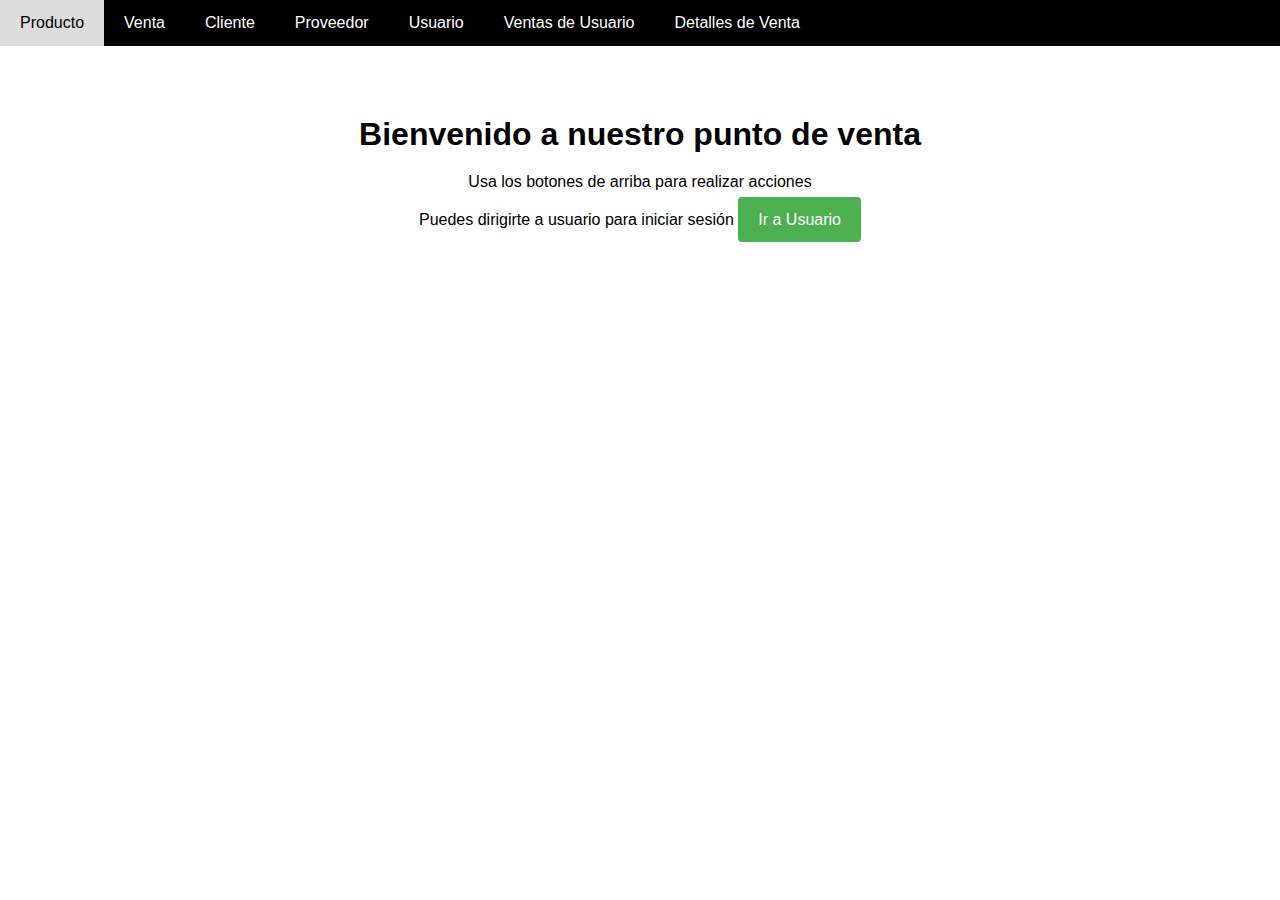
==== ejemplo_interface/index.html @ d8ae455d "Add files via upload" ====
<!DOCTYPE html>
<html lang="es">
<head>
    <meta charset="UTF-8">
    <meta name="viewport" content="width=device-width, initial-scale=1.0">
    <title>Página Simple</title>
    <link rel="stylesheet" href="styles.css">
    <style>
        body {
            font-family: Arial, sans-serif;
        }

        main {
            text-align: center;
            margin-top: 50px;
        }

        .navbar {
            background-color: black;
            overflow: hidden;
            text-align: center;
        }

        .nav-item {
            display: inline-block;
            color: white;
            text-align: center;
            padding: 14px 20px;
            text-decoration: none;
        }

        .nav-item:hover {
            background-color: #ddd;
            color: black;
        }

        main h1, main p {
            margin-bottom: 20px;
        }

        .user-button {
            background-color: #4CAF50;
            color: white;
            padding: 14px 20px;
            margin-top: 20px;
            border: none;
            border-radius: 4px;
            cursor: pointer;
            text-decoration: none;
            transition: background-color 0.3s;
        }

        .user-button:hover {
            background-color: #45a049;
        }
    </style>
</head>
<body>
    <nav class="navbar">
        <a href="producto.html" class="nav-item">Producto</a>
        <a href="venta.html" class="nav-item">Venta</a>
        <a href="cliente.html" class="nav-item">Cliente</a>
        <a href="proveedor.html" class="nav-item">Proveedor</a>
        <a href="usuario.html" class="nav-item">Usuario</a>
        <a href="ventas_usuario.html" class="nav-item">Ventas de Usuario</a>
        <a href="detalles_venta.html" class="nav-item">Detalles de Venta</a>
    </nav>

    <main>
        <h1>Bienvenido a nuestro punto de venta</h1>
        <p>Usa los botones de arriba para realizar acciones</p>
        <p1>Puedes dirigirte a usuario para iniciar sesión</p1>
        <a href="usuario.html" class="user-button">Ir a Usuario</a>
    </main>
</body>
</html>
---- ejemplo_interface/styles.css ----
* {
    margin: 0;
    padding: 0;
    box-sizing: border-box;
}

body {
    font-family: Arial, sans-serif;
}

.navbar {
    background-color: black;
    overflow: hidden;
}

.nav-item {
    float: left;
    display: block;
    color: white;
    text-align: center;
    padding: 14px 20px;
    text-decoration: none;
}

.nav-item:hover {
    background-color: #ddd;
    color: black;
}

main {
    padding: 20px;
    text-align: center;
}
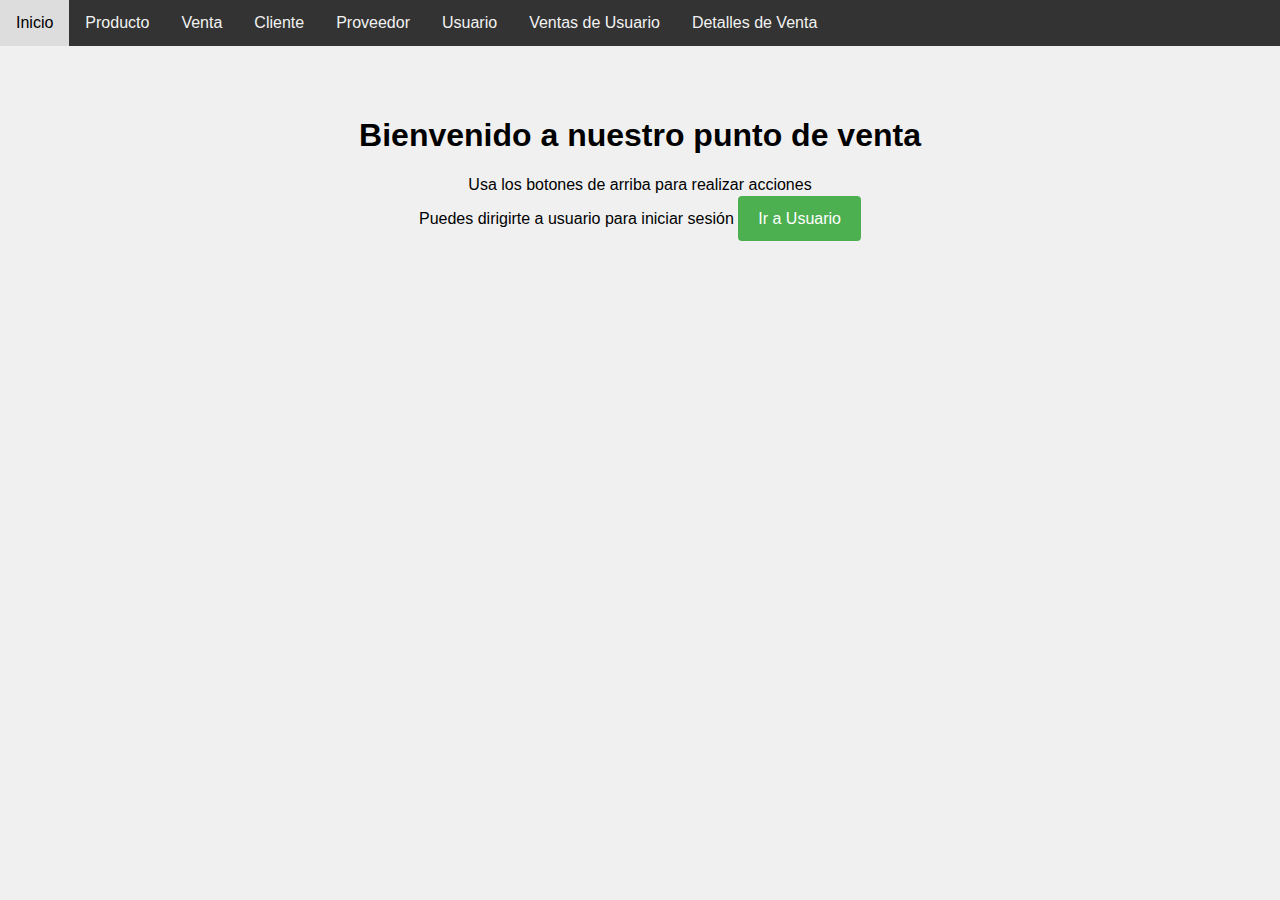
==== commit b624b32e: "Add files via upload" ====
--- a/ejemplo_interface/index.html
+++ b/ejemplo_interface/index.html
@@ -8,24 +8,26 @@
     <style>
         body {
             font-family: Arial, sans-serif;
-        }
-
-        main {
-            text-align: center;
-            margin-top: 50px;
+            background-color: #f0f0f0;
+            margin: 0;
+            padding: 0;
+            display: flex;
+            flex-direction: column;
+            align-items: center;
         }
 
         .navbar {
-            background-color: black;
+            width: 100%;
+            background-color: #333;
             overflow: hidden;
-            text-align: center;
         }
 
         .nav-item {
-            display: inline-block;
-            color: white;
+            float: left;
+            display: block;
+            color: #f2f2f2;
             text-align: center;
-            padding: 14px 20px;
+            padding: 14px 16px;
             text-decoration: none;
         }
 
@@ -34,8 +36,11 @@
             color: black;
         }
 
-        main h1, main p {
-            margin-bottom: 20px;
+        main {
+            width: 100%;
+            max-width: 800px;
+            margin-top: 50px;
+            text-align: center;
         }
 
         .user-button {
@@ -53,10 +58,13 @@
         .user-button:hover {
             background-color: #45a049;
         }
+        
     </style>
 </head>
 <body>
     <nav class="navbar">
+        
+        <a href="index.html" class="nav-item">Inicio</a>
         <a href="producto.html" class="nav-item">Producto</a>
         <a href="venta.html" class="nav-item">Venta</a>
         <a href="cliente.html" class="nav-item">Cliente</a>
